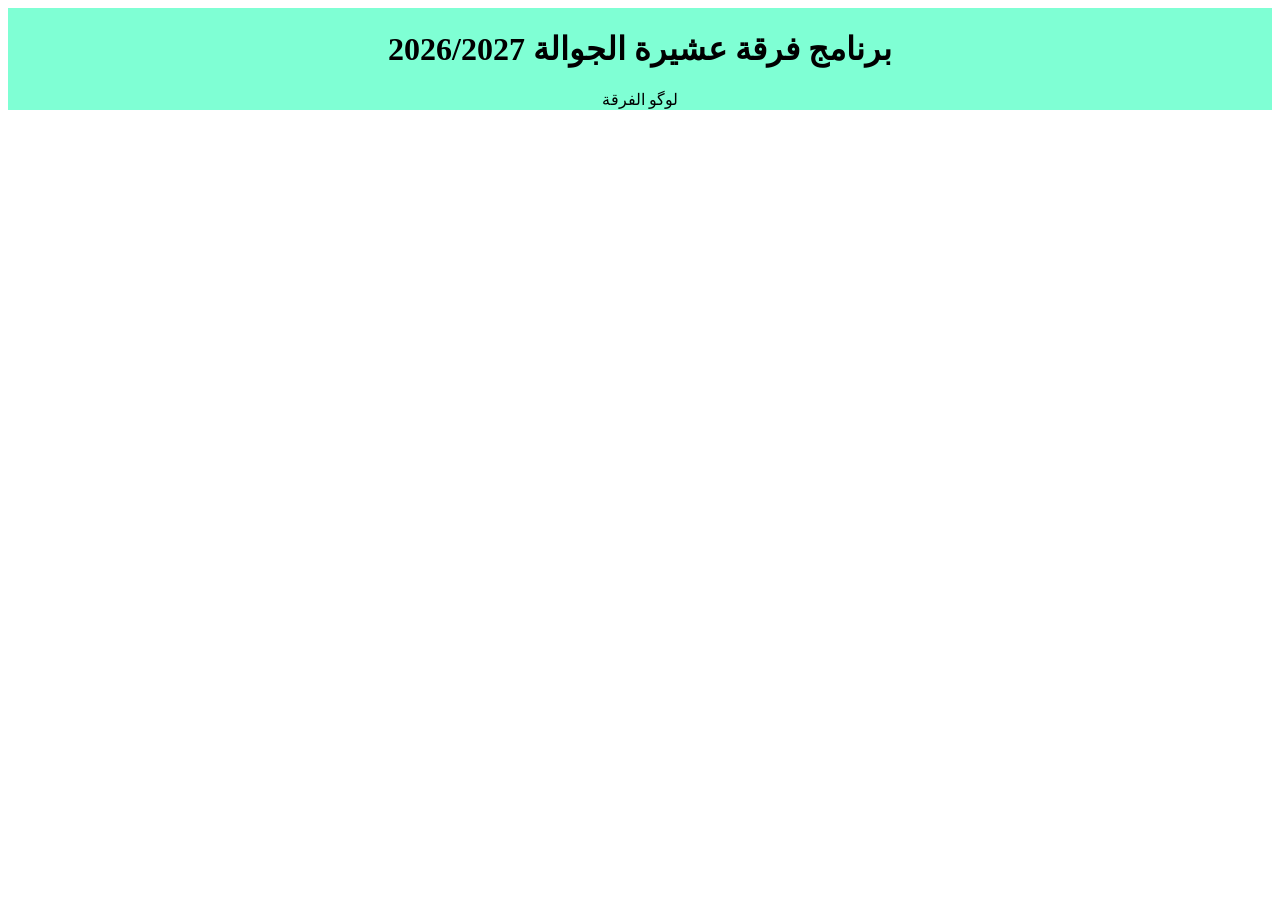
==== public/goal.html @ ecd2dcfc "Add files via upload" ====
<!DOCTYPE html>
<html lang="ar">
<head>
    <meta charset="UTF-8">
    <meta name="viewport" content="width=device-width, initial-scale=1">
    <meta name="description" content="برنامج فرقة عشيرة الجوالة 2026/2027">
    <title>jawaleh</title>
    <link rel="stylesheet" href="../styles.css">
</head>
<body>
    <header>
        <div class="header-content">
        <h1>برنامج فرقة عشيرة الجوالة 2026/2027</h1>
        <a class="logo">لوگو الفرقة</a>
        </div>
    </header>
</body>
</html>
---- styles.css ----
li [href="#الهدف"] {
    color: red;
}
li [href="#المهارات"] {
    color: green;
}
li [href="#الدروس"] {
    color: rgb(231, 231, 6);
}
li [href="#المشاريع"] {
    color: cyan;
}
li [href="#الورشات"] {
    color: greenyellow;
}
li [href="#المجموعات"] {
    color: magenta;
}
.red {
    color: red;
}
img[id="الهدف"] {
    height: 200px;
    width: 400px;
}
#المهارات {
    color: green;
}
#الدروس {
    color: rgb(231, 231, 6);
}
#المشاريع {
    color: cyan;
}
#الورشات {
    color: greenyellow;
}
#المجموعات {
    color: magenta;
}
.lesson {
    color: rgb(231, 231, 6);
}

.skill {
    color: green;
}

.game {
    color: magenta;
}

html {
    text-align: right;
    font-family: "calibri light";
}
table, td, tr, th, thead, tbody {
    text-align: center;
    border: 2px solid black;
}
footer {
    text-align: center;
    font-family: "calibri light";
    background-color: aquamarine;
    padding: 15px;
}
h1 {
    text-align: center;
    background-color: aquamarine;
}
.logo {
    align-items: center;
    display: flex;
    justify-content: center;
}
div.header-content {
    background-color: aquamarine;
    padding: 1px;
}
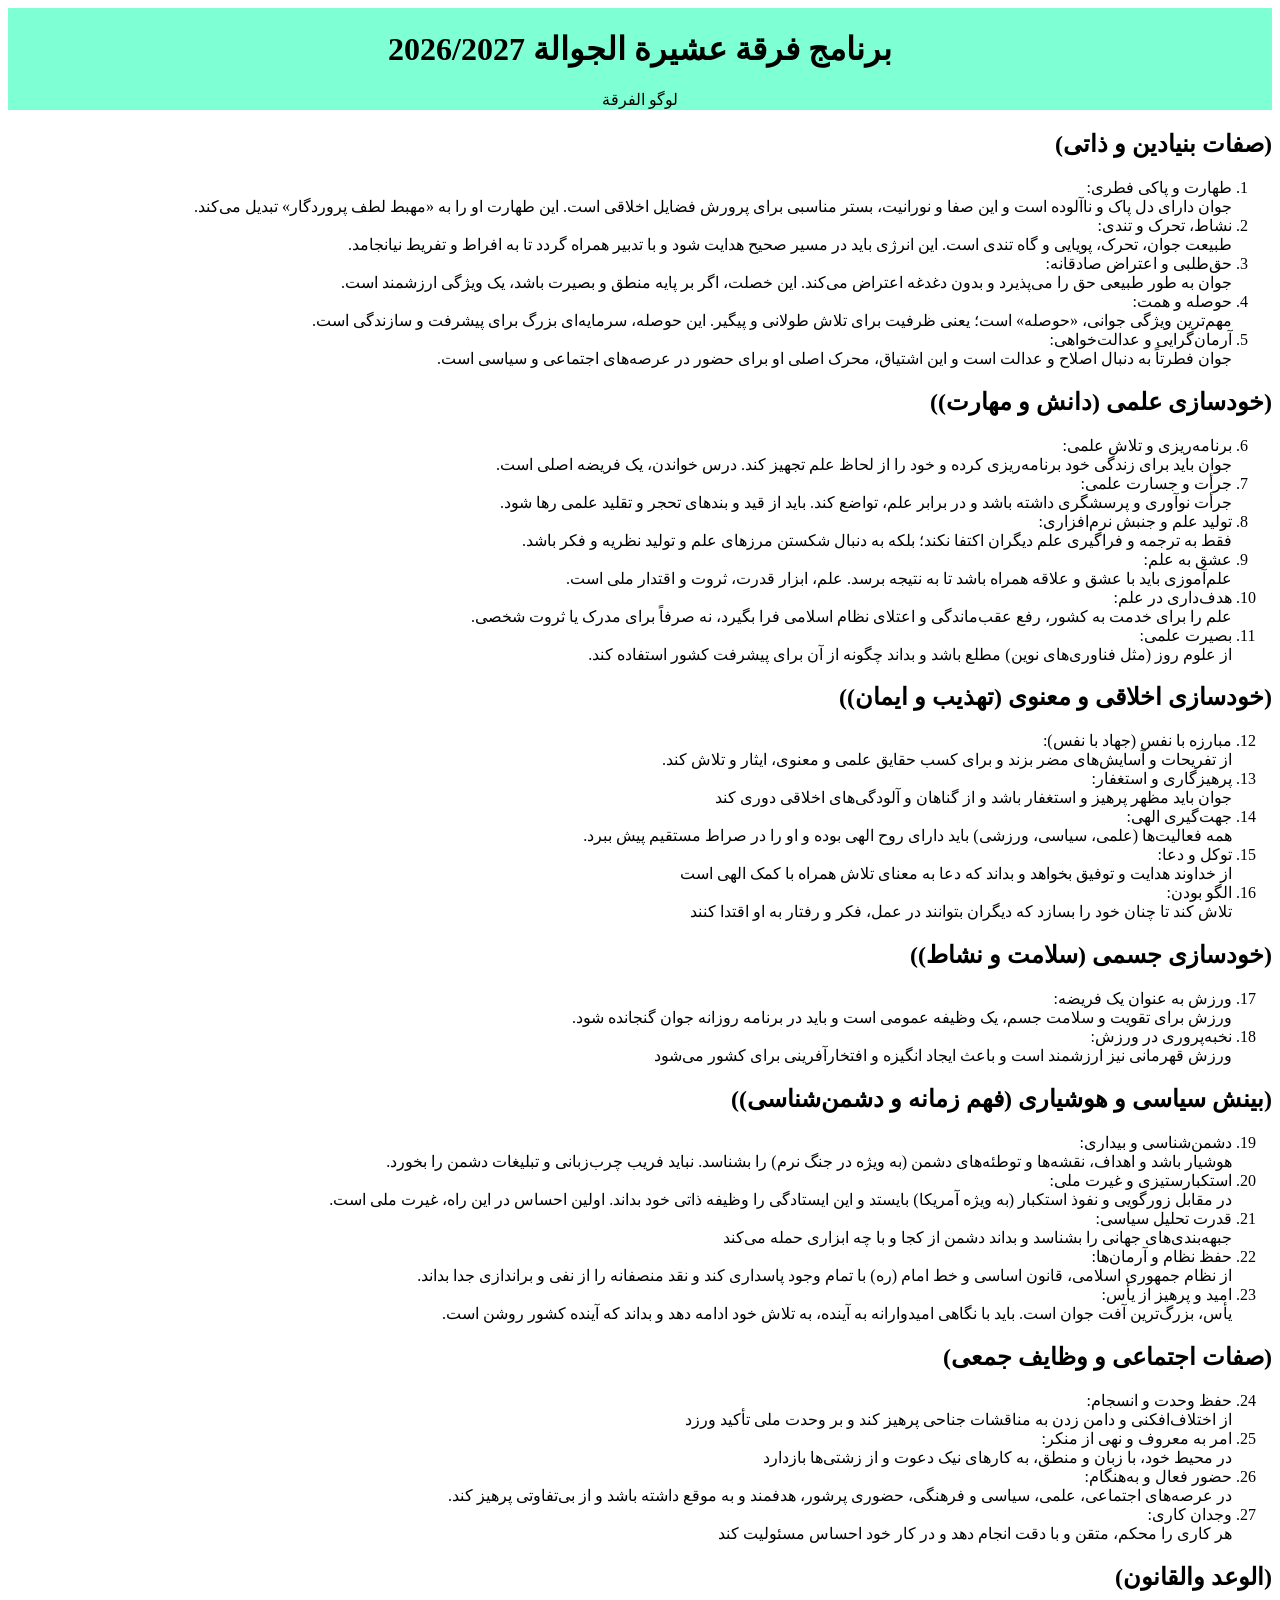
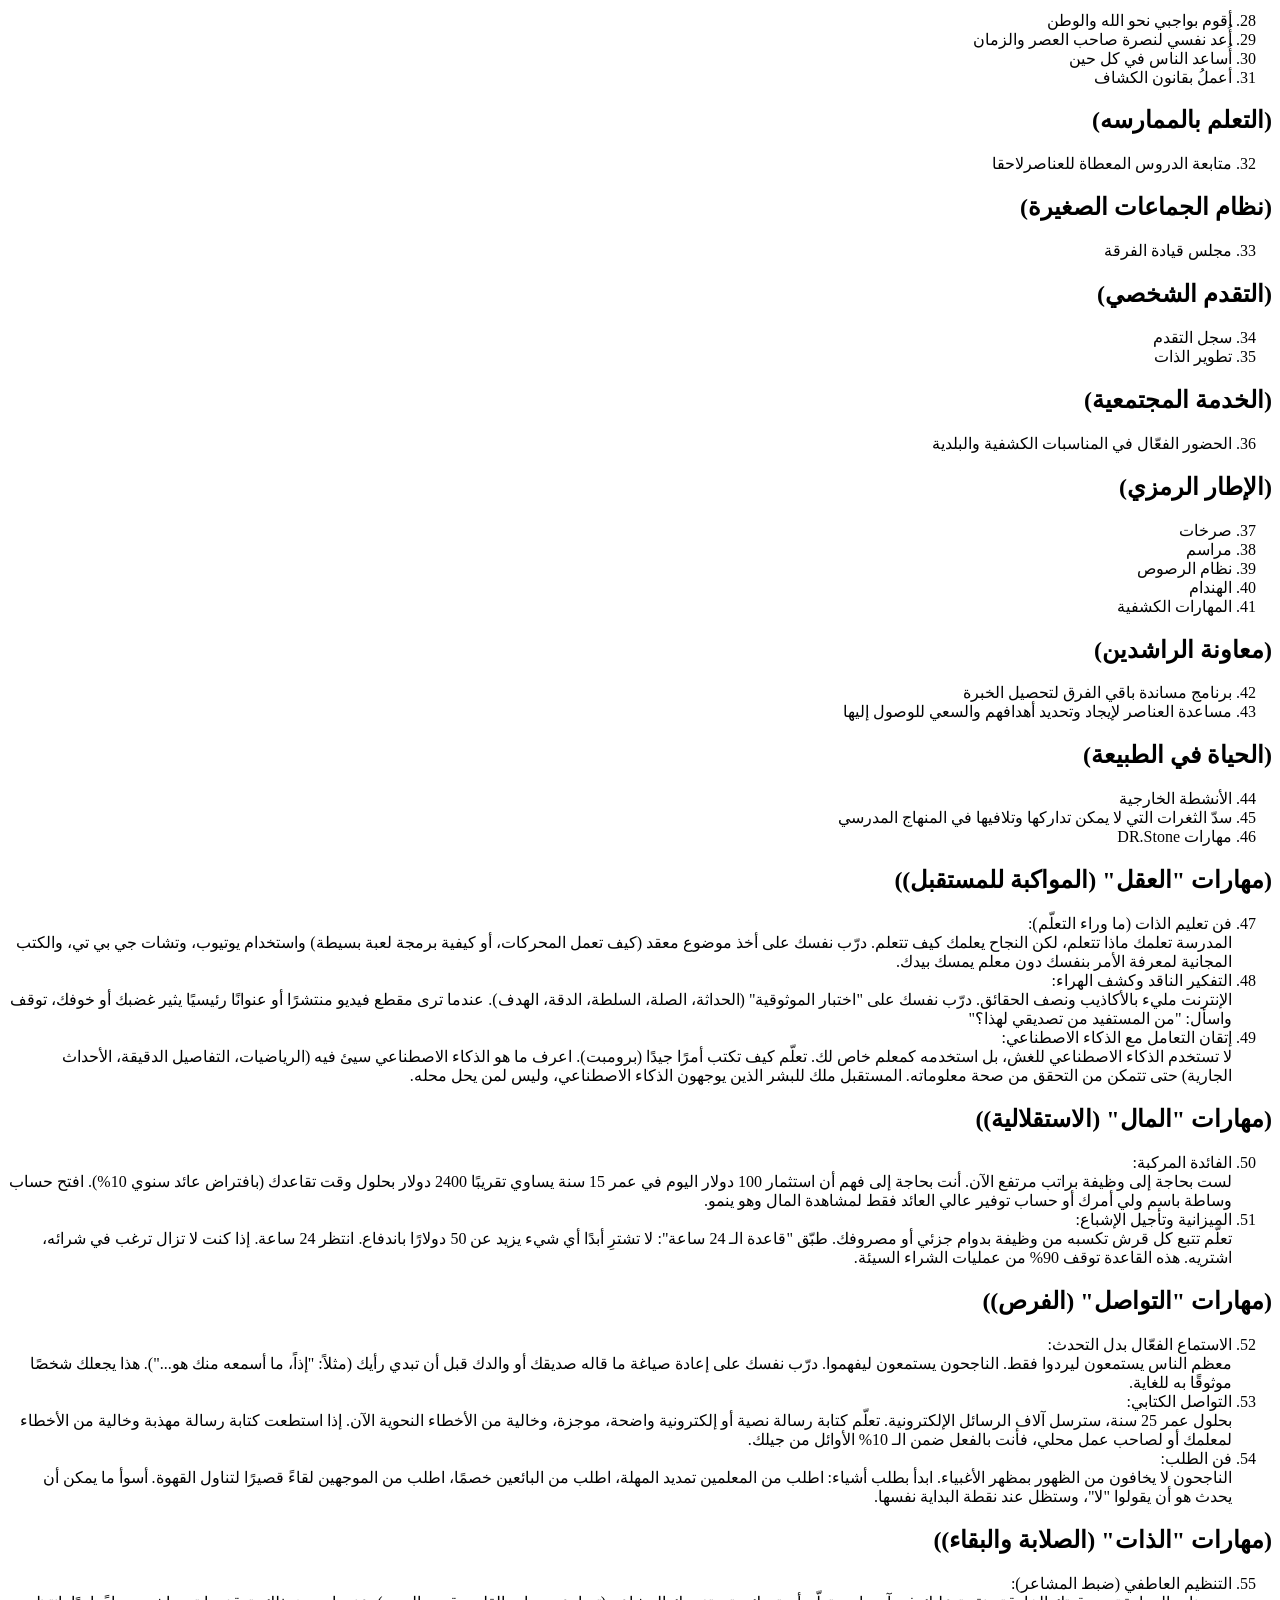
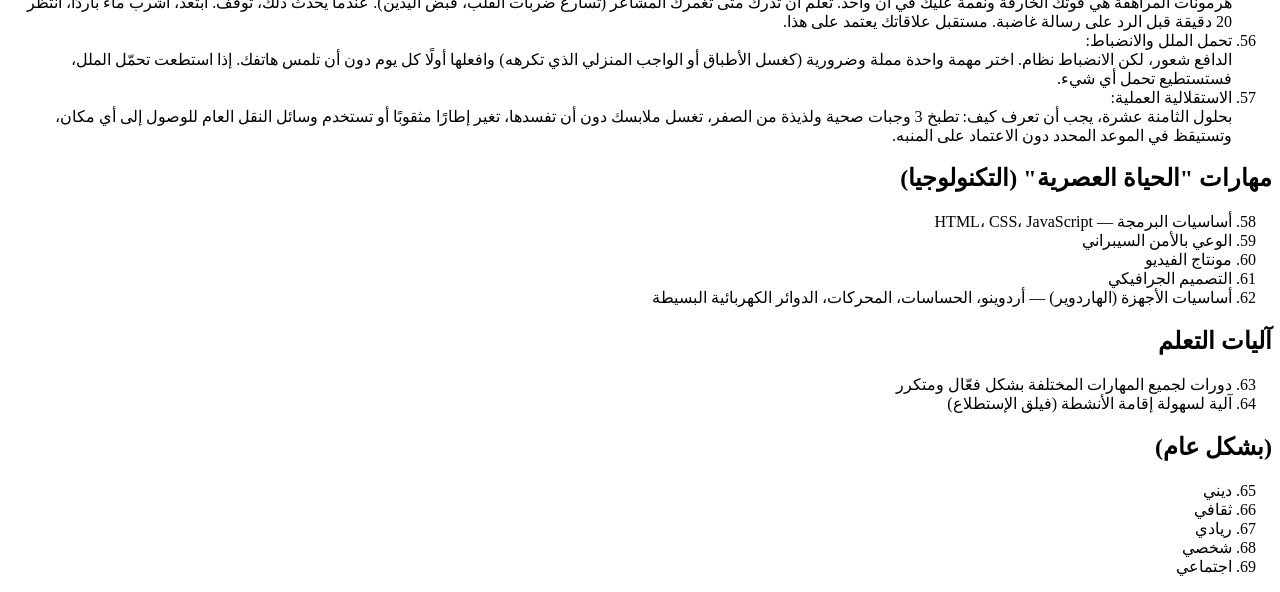
==== commit 68d3ead1: "Enhance goal.html with comprehensive personal development content Expanded the content of the goal.h" ====
--- a/public/goal.html
+++ b/public/goal.html
@@ -1,5 +1,5 @@
 <!DOCTYPE html>
-<html lang="ar">
+<html lang="ar" dir="rtl">
 <head>
     <meta charset="UTF-8">
     <meta name="viewport" content="width=device-width, initial-scale=1">
@@ -14,5 +14,159 @@
         <a class="logo">لوگو الفرقة</a>
         </div>
     </header>
+    <div>
+        <h2>(صفات بنیادین و ذاتی)</h2>
+<ol start="1">
+  <li>طهارت و پاکی فطری:<br>جوان دارای دل پاک و ناآلوده است و این صفا و نورانیت، بستر مناسبی برای پرورش فضایل اخلاقی است. این طهارت او را به «مهبط لطف پروردگار» تبدیل می‌کند.</li>
+  <li>نشاط، تحرک و تندی:<br>طبیعت جوان، تحرک، پویایی و گاه تندی است. این انرژی باید در مسیر صحیح هدایت شود و با تدبیر همراه گردد تا به افراط و تفریط نیانجامد.</li>
+  <li>حق‌طلبی و اعتراض صادقانه:<br>جوان به طور طبیعی حق را می‌پذیرد و بدون دغدغه اعتراض می‌کند. این خصلت، اگر بر پایه منطق و بصیرت باشد، یک ویژگی ارزشمند است.</li>
+  <li>حوصله و همت:<br>مهم‌ترین ویژگی جوانی، «حوصله» است؛ یعنی ظرفیت برای تلاش طولانی و پیگیر. این حوصله، سرمایه‌ای بزرگ برای پیشرفت و سازندگی است.</li>
+  <li>آرمان‌گرایی و عدالت‌خواهی:<br>جوان فطرتاً به دنبال اصلاح و عدالت است و این اشتیاق، محرک اصلی او برای حضور در عرصه‌های اجتماعی و سیاسی است.</li>
+</ol>
+
+<h2>(خودسازی علمی (دانش و مهارت))</h2>
+<ol start="6">
+  <li>برنامه‌ریزی و تلاش علمی:<br>جوان باید برای زندگی خود برنامه‌ریزی کرده و خود را از لحاظ علم تجهیز کند. درس خواندن، یک فریضه اصلی است.</li>
+  <li>جرأت و جسارت علمی:<br>جرأت نوآوری و پرسشگری داشته باشد و در برابر علم، تواضع کند. باید از قید و بندهای تحجر و تقلید علمی رها شود.</li>
+  <li>تولید علم و جنبش نرم‌افزاری:<br>فقط به ترجمه و فراگیری علم دیگران اکتفا نکند؛ بلکه به دنبال شکستن مرزهای علم و تولید نظریه و فکر باشد.</li>
+  <li>عشق به علم:<br>علم‌آموزی باید با عشق و علاقه همراه باشد تا به نتیجه برسد. علم، ابزار قدرت، ثروت و اقتدار ملی است.</li>
+  <li>هدف‌داری در علم:<br>علم را برای خدمت به کشور، رفع عقب‌ماندگی و اعتلای نظام اسلامی فرا بگیرد، نه صرفاً برای مدرک یا ثروت شخصی.</li>
+  <li>بصیرت علمی:<br>از علوم روز (مثل فناوری‌های نوین) مطلع باشد و بداند چگونه از آن برای پیشرفت کشور استفاده کند.</li>
+</ol>
+
+<h2>(خودسازی اخلاقی و معنوی (تهذیب و ایمان))</h2>
+<ol start="12">
+  <li>مبارزه با نفس (جهاد با نفس):<br>از تفریحات و آسایش‌های مضر بزند و برای کسب حقایق علمی و معنوی، ایثار و تلاش کند.</li>
+  <li>پرهیزگاری و استغفار:<br>جوان باید مظهر پرهیز و استغفار باشد و از گناهان و آلودگی‌های اخلاقی دوری کند</li>
+  <li>جهت‌گیری الهی:<br>همه فعالیت‌ها (علمی، سیاسی، ورزشی) باید دارای روح الهی بوده و او را در صراط مستقیم پیش ببرد.</li>
+  <li>توکل و دعا:<br>از خداوند هدایت و توفیق بخواهد و بداند که دعا به معنای تلاش همراه با کمک الهی است</li>
+  <li>الگو بودن:<br>تلاش کند تا چنان خود را بسازد که دیگران بتوانند در عمل، فکر و رفتار به او اقتدا کنند</li>
+</ol>
+
+<h2>(خودسازی جسمی (سلامت و نشاط))</h2>
+<ol start="17">
+  <li>ورزش به عنوان یک فریضه:<br>ورزش برای تقویت و سلامت جسم، یک وظیفه عمومی است و باید در برنامه روزانه جوان گنجانده شود.</li>
+  <li>نخبه‌پروری در ورزش:<br>ورزش قهرمانی نیز ارزشمند است و باعث ایجاد انگیزه و افتخارآفرینی برای کشور می‌شود</li>
+</ol>
+
+<h2>(بینش سیاسی و هوشیاری (فهم زمانه و دشمن‌شناسی))</h2>
+<ol start="19">
+  <li>دشمن‌شناسی و بیداری:<br>هوشیار باشد و اهداف، نقشه‌ها و توطئه‌های دشمن (به ویژه در جنگ نرم) را بشناسد. نباید فریب چرب‌زبانی و تبلیغات دشمن را بخورد.</li>
+  <li>استکبارستیزی و غیرت ملی:<br>در مقابل زورگویی و نفوذ استکبار (به ویژه آمریکا) بایستد و این ایستادگی را وظیفه ذاتی خود بداند. اولین احساس در این راه، غیرت ملی است.</li>
+  <li>قدرت تحلیل سیاسی:<br>جبهه‌بندی‌های جهانی را بشناسد و بداند دشمن از کجا و با چه ابزاری حمله می‌کند</li>
+  <li>حفظ نظام و آرمان‌ها:<br>از نظام جمهوری اسلامی، قانون اساسی و خط امام (ره) با تمام وجود پاسداری کند و نقد منصفانه را از نفی و براندازی جدا بداند.</li>
+  <li>امید و پرهیز از یأس:<br>یأس، بزرگ‌ترین آفت جوان است. باید با نگاهی امیدوارانه به آینده، به تلاش خود ادامه دهد و بداند که آینده کشور روشن است.</li>
+</ol>
+
+<h2>(صفات اجتماعی و وظایف جمعی)</h2>
+<ol start="24">
+  <li>حفظ وحدت و انسجام:<br>از اختلاف‌افکنی و دامن زدن به مناقشات جناحی پرهیز کند و بر وحدت ملی تأکید ورزد</li>
+  <li>امر به معروف و نهی از منکر:<br>در محیط خود، با زبان و منطق، به کارهای نیک دعوت و از زشتی‌ها بازدارد</li>
+  <li>حضور فعال و به‌هنگام:<br>در عرصه‌های اجتماعی، علمی، سیاسی و فرهنگی، حضوری پرشور، هدفمند و به موقع داشته باشد و از بی‌تفاوتی پرهیز کند.</li>
+  <li>وجدان کاری:<br>هر کاری را محکم، متقن و با دقت انجام دهد و در کار خود احساس مسئولیت کند</li>
+</ol>
+
+<h2>(الوعد والقانون)</h2>
+<ol start="28">
+  <li>أقوم بواجبي نحو الله والوطن</li>
+  <li>أُعد نفسي لنصرة صاحب العصر والزمان</li>
+  <li>أُساعد الناس في كل حين</li>
+  <li>أعملُ بقانون الكشاف</li>
+</ol>
+
+<h2>(التعلم بالممارسه)</h2>
+<ol start="32">
+  <li>متابعة الدروس المعطاة للعناصرلاحقا</li>
+</ol>
+
+<h2>(نظام الجماعات الصغيرة)</h2>
+<ol start="33">
+  <li>مجلس قيادة الفرقة</li>
+</ol>
+
+<h2>(التقدم الشخصي)</h2>
+<ol start="34">
+  <li>سجل التقدم</li>
+  <li>تطوير الذات</li>
+</ol>
+
+<h2>(الخدمة المجتمعية)</h2>
+<ol start="36">
+  <li>الحضور الفعّال في المناسبات الكشفية والبلدية</li>
+</ol>
+
+<h2>(الإطار الرمزي)</h2>
+<ol start="37">
+  <li>صرخات</li>
+  <li>مراسم</li>
+  <li>نظام الرصوص</li>
+  <li>الهندام</li>
+  <li>المهارات الكشفية</li>
+</ol>
+
+<h2>(معاونة الراشدين)</h2>
+<ol start="42">
+  <li>برنامج مساندة باقي الفرق لتحصيل الخبرة</li>
+  <li>مساعدة العناصر لإيجاد وتحديد أهدافهم والسعي للوصول إليها</li>
+</ol>
+
+<h2>(الحياة في الطبيعة)</h2>
+<ol start="44">
+  <li>الأنشطة الخارجية</li>
+  <li>سدّ الثغرات التي لا يمكن تداركها وتلافيها في المنهاج المدرسي</li>
+  <li>مهارات DR.Stone</li>
+</ol>
+
+<h2>(مهارات "العقل" (المواكبة للمستقبل))</h2>
+<ol start="47">
+  <li>فن تعليم الذات (ما وراء التعلّم):<br>المدرسة تعلمك ماذا تتعلم، لكن النجاح يعلمك كيف تتعلم. درّب نفسك على أخذ موضوع معقد (كيف تعمل المحركات، أو كيفية برمجة لعبة بسيطة) واستخدام يوتيوب، وتشات جي بي تي، والكتب المجانية لمعرفة الأمر بنفسك دون معلم يمسك بيدك.</li>
+  <li>التفكير الناقد وكشف الهراء:<br>الإنترنت مليء بالأكاذيب ونصف الحقائق. درّب نفسك على "اختبار الموثوقية" (الحداثة، الصلة، السلطة، الدقة، الهدف). عندما ترى مقطع فيديو منتشرًا أو عنوانًا رئيسيًا يثير غضبك أو خوفك، توقف واسأل: "من المستفيد من تصديقي لهذا؟"</li>
+  <li>إتقان التعامل مع الذكاء الاصطناعي:<br>لا تستخدم الذكاء الاصطناعي للغش، بل استخدمه كمعلم خاص لك. تعلّم كيف تكتب أمرًا جيدًا (برومبت). اعرف ما هو الذكاء الاصطناعي سيئ فيه (الرياضيات، التفاصيل الدقيقة، الأحداث الجارية) حتى تتمكن من التحقق من صحة معلوماته. المستقبل ملك للبشر الذين يوجهون الذكاء الاصطناعي، وليس لمن يحل محله.</li>
+</ol>
+
+<h2>(مهارات "المال" (الاستقلالية))</h2>
+<ol start="50">
+  <li>الفائدة المركبة:<br>لست بحاجة إلى وظيفة براتب مرتفع الآن. أنت بحاجة إلى فهم أن استثمار 100 دولار اليوم في عمر 15 سنة يساوي تقريبًا 2400 دولار بحلول وقت تقاعدك (بافتراض عائد سنوي 10%). افتح حساب وساطة باسم ولي أمرك أو حساب توفير عالي العائد فقط لمشاهدة المال وهو ينمو.</li>
+  <li>الميزانية وتأجيل الإشباع:<br>تعلّم تتبع كل قرش تكسبه من وظيفة بدوام جزئي أو مصروفك. طبّق "قاعدة الـ 24 ساعة": لا تشترِ أبدًا أي شيء يزيد عن 50 دولارًا باندفاع. انتظر 24 ساعة. إذا كنت لا تزال ترغب في شرائه، اشتريه. هذه القاعدة توقف 90% من عمليات الشراء السيئة.</li>
+</ol>
+
+<h2>(مهارات "التواصل" (الفرص))</h2>
+<ol start="52">
+  <li>الاستماع الفعّال بدل التحدث:<br>معظم الناس يستمعون ليردوا فقط. الناجحون يستمعون ليفهموا. درّب نفسك على إعادة صياغة ما قاله صديقك أو والدك قبل أن تبدي رأيك (مثلاً: "إذاً، ما أسمعه منك هو..."). هذا يجعلك شخصًا موثوقًا به للغاية.</li>
+  <li>التواصل الكتابي:<br>بحلول عمر 25 سنة، سترسل آلاف الرسائل الإلكترونية. تعلّم كتابة رسالة نصية أو إلكترونية واضحة، موجزة، وخالية من الأخطاء النحوية الآن. إذا استطعت كتابة رسالة مهذبة وخالية من الأخطاء لمعلمك أو لصاحب عمل محلي، فأنت بالفعل ضمن الـ 10% الأوائل من جيلك.</li>
+  <li>فن الطلب:<br>الناجحون لا يخافون من الظهور بمظهر الأغبياء. ابدأ بطلب أشياء: اطلب من المعلمين تمديد المهلة، اطلب من البائعين خصمًا، اطلب من الموجهين لقاءً قصيرًا لتناول القهوة. أسوأ ما يمكن أن يحدث هو أن يقولوا "لا"، وستظل عند نقطة البداية نفسها.</li>
+</ol>
+
+<h2>(مهارات "الذات" (الصلابة والبقاء))</h2>
+<ol start="55">
+  <li>التنظيم العاطفي (ضبط المشاعر):<br>هرمونات المراهقة هي قوتك الخارقة ونقمة عليك في آن واحد. تعلّم أن تدرك متى تغمرك المشاعر (تسارع ضربات القلب، قبض اليدين). عندما يحدث ذلك، توقف. ابتعد، اشرب ماءً باردًا، انتظر 20 دقيقة قبل الرد على رسالة غاضبة. مستقبل علاقاتك يعتمد على هذا.</li>
+  <li>تحمل الملل والانضباط:<br>الدافع شعور، لكن الانضباط نظام. اختر مهمة واحدة مملة وضرورية (كغسل الأطباق أو الواجب المنزلي الذي تكرهه) وافعلها أولًا كل يوم دون أن تلمس هاتفك. إذا استطعت تحمّل الملل، فستستطيع تحمل أي شيء.</li>
+  <li>الاستقلالية العملية:<br>بحلول الثامنة عشرة، يجب أن تعرف كيف: تطبخ 3 وجبات صحية ولذيذة من الصفر، تغسل ملابسك دون أن تفسدها، تغير إطارًا مثقوبًا أو تستخدم وسائل النقل العام للوصول إلى أي مكان، وتستيقظ في الموعد المحدد دون الاعتماد على المنبه.</li>
+</ol>
+
+<h2>مهارات "الحياة العصرية" (التكنولوجيا)</h2>
+<ol start="58">
+  <li>أساسيات البرمجة — HTML، CSS، JavaScript</li>
+  <li>الوعي بالأمن السيبراني</li>
+  <li>مونتاج الفيديو</li>
+  <li>التصميم الجرافيكي</li>
+  <li>أساسيات الأجهزة (الهاردوير) — أردوينو، الحساسات، المحركات، الدوائر الكهربائية البسيطة</li>
+</ol>
+
+<h2>آليات التعلم</h2>
+<ol start="63">
+  <li>دورات لجميع المهارات المختلفة بشكل فعّال ومتكرر</li>
+  <li>آلية لسهولة إقامة الأنشطة (فيلق الإستطلاع)</li>
+</ol>
+
+<h2>(بشكل عام)</h2>
+<ol start="65">
+  <li>ديني</li>
+  <li>ثقافي</li>
+  <li>ريادي</li>
+  <li>شخصي</li>
+  <li>اجتماعي</li>
+</ol>
+    </div>
 </body>
-</html>+</html>
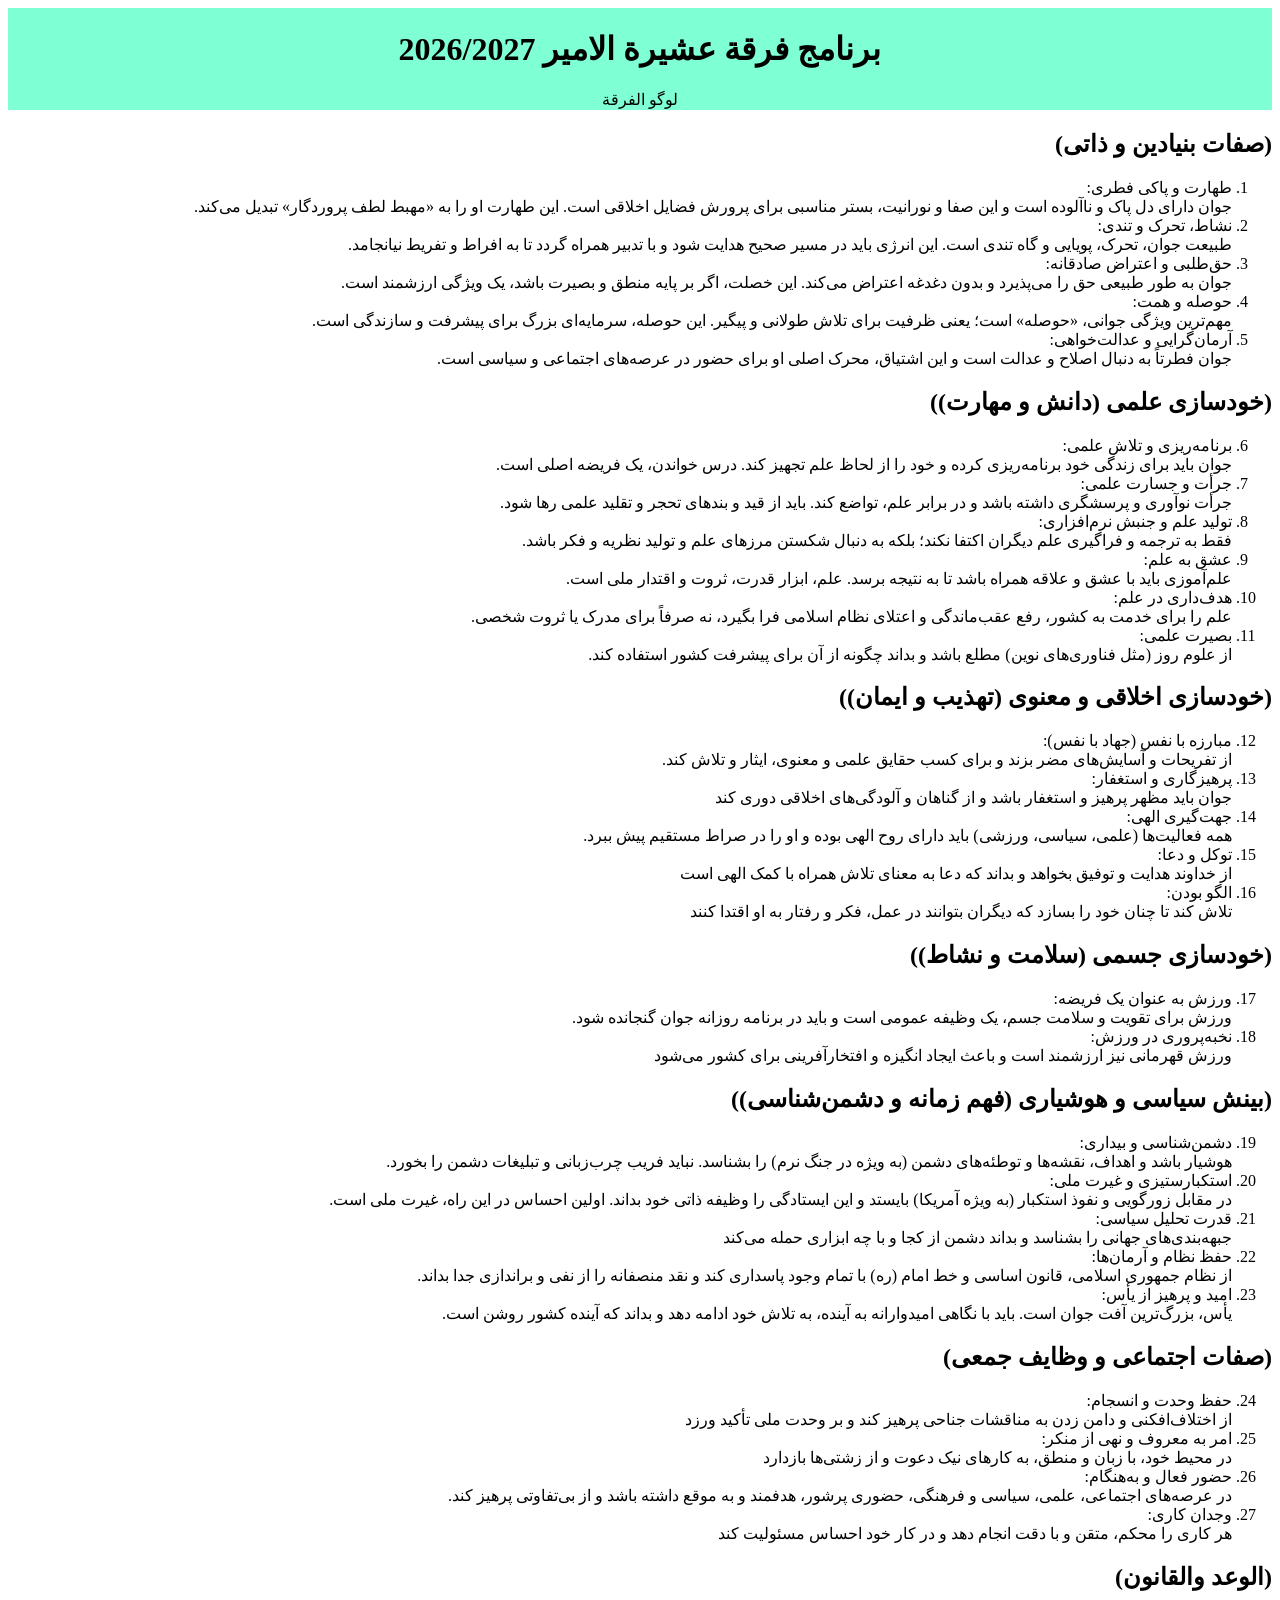
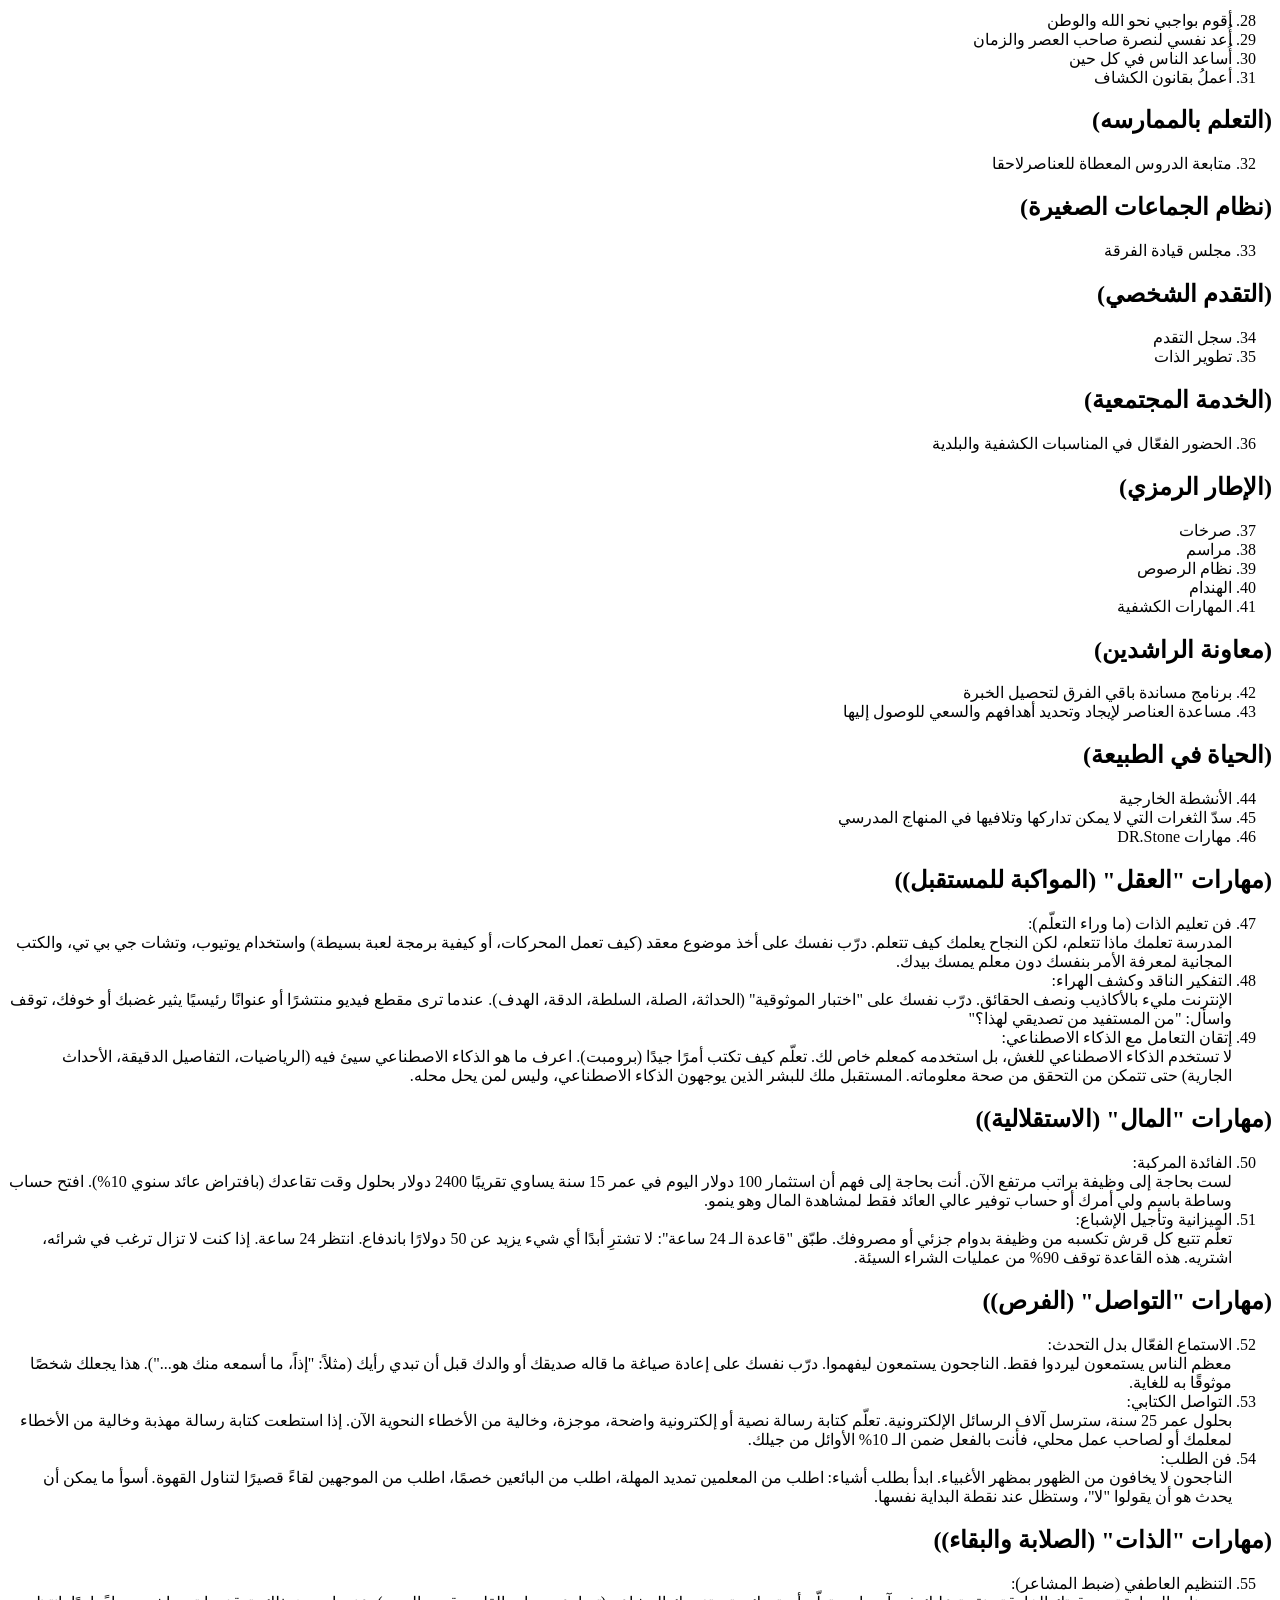
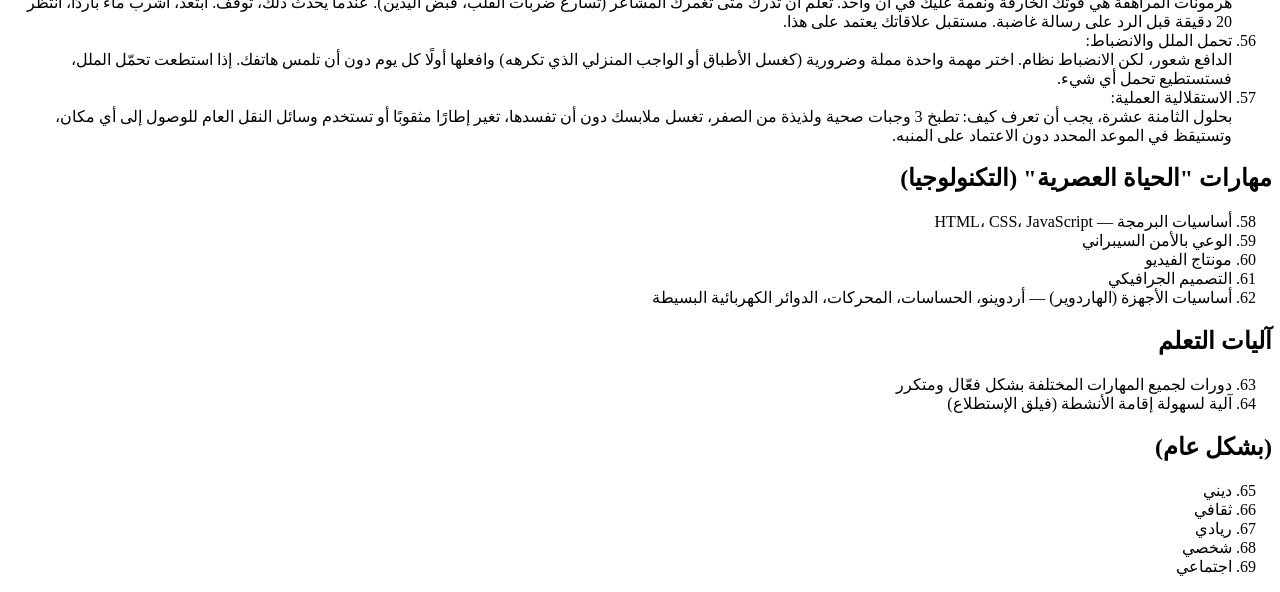
==== commit a73183e0: "update the title or the <h1> as we call it" ====
--- a/public/goal.html
+++ b/public/goal.html
@@ -10,7 +10,7 @@
 <body>
     <header>
         <div class="header-content">
-        <h1>برنامج فرقة عشيرة الجوالة 2026/2027</h1>
+        <h1>برنامج فرقة عشيرة الامير 2026/2027</h1>
         <a class="logo">لوگو الفرقة</a>
         </div>
     </header>
